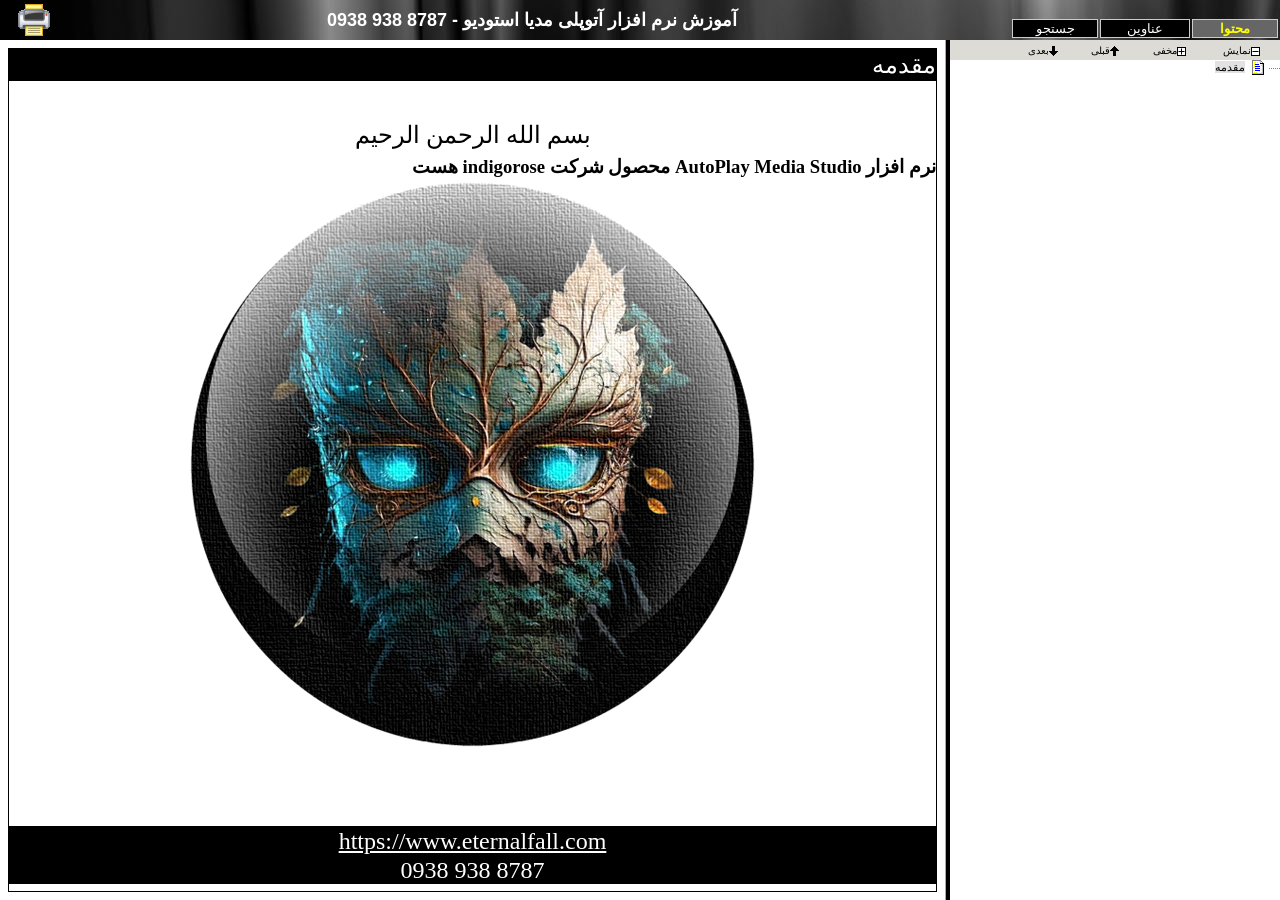
==== index.htm @ 086a5b5a "update website" ====
﻿<!DOCTYPE HTML PUBLIC "-//W3C//DTD HTML 4.01 Frameset//EN" "http://www.w3.org/TR/html4/frameset.dtd">
<!-- saved from url=(0014)about:internet -->
<html>
<head>
<title>آموزش نرم افزار آتوپلی مدیا استودیو - 8787 938 0938</title>
<meta name="GENERATOR" content="WinCHM Pro">
<meta http-equiv="Content-Type" content="text/html; charset=UTF-8">
<script>
var LocString=String(window.document.location.href);
var DefaultPage;
function GetQueryString(str){
    var rs=new RegExp("(^|)"+str+"=([^\&]*)(\&|$)","gi").exec(LocString),tmp;
    if(tmp=rs)return tmp[2];
    return null;
    }
DefaultPage = GetQueryString("page");
if(DefaultPage==null || DefaultPage==''){
	DefaultPage = 'html/intro.html';
}
</script>
</head>
<script>
document.write('<frameset rows="40,*" cols="*" framespacing="0" frameborder="0" border="0">');
document.write('<frame src="webhelptop.htm" name="top" scrolling="NO" noresize id="top" >');
document.write('<frame src="webhelpframe.htm#page=' +  DefaultPage + '" name="main" id="main">');
document.write('</frameset>');
</script>

<noscript>
<body>
<p style="font-weight: bold">Your web browser needs JavaScript support to show the full function document.</p>
<p><a href="indexh.htm">See simple version</a></p>
</body>
</noscript>

<body>
<p>
<a href="webhelpleft.htm">آموزش نرم افزار آتوپلی مدیا استودیو - 8787 938 0938</a>
<br>
<a href="https://www.softany.com/winchm/">This document is created with Softany WinCHM pro 4.</a>
</p>
</body>

</html>
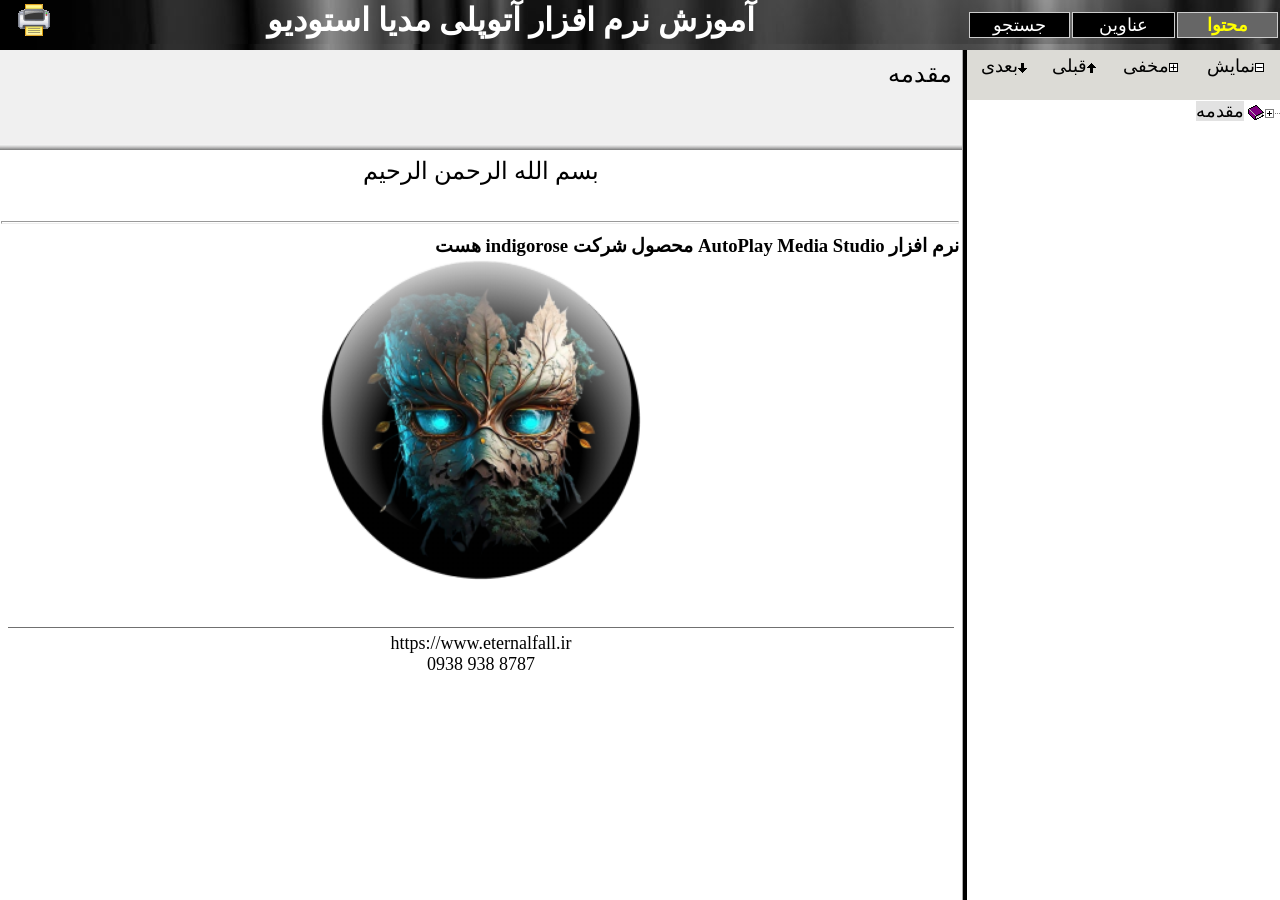
==== commit dd8e2cee: "update website" ====
--- a/index.htm
+++ b/index.htm
@@ -2,7 +2,7 @@
 <!-- saved from url=(0014)about:internet -->
 <html>
 <head>
-<title>آموزش نرم افزار آتوپلی مدیا استودیو - 8787 938 0938</title>
+<title>آموزش نرم افزار آتوپلی مدیا استودیو</title>
 <meta name="GENERATOR" content="WinCHM Pro">
 <meta http-equiv="Content-Type" content="text/html; charset=UTF-8">
 <script>
@@ -20,7 +20,7 @@
 </script>
 </head>
 <script>
-document.write('<frameset rows="40,*" cols="*" framespacing="0" frameborder="0" border="0">');
+document.write('<frameset rows="50,*" cols="*" framespacing="0" frameborder="0" border="0">');
 document.write('<frame src="webhelptop.htm" name="top" scrolling="NO" noresize id="top" >');
 document.write('<frame src="webhelpframe.htm#page=' +  DefaultPage + '" name="main" id="main">');
 document.write('</frameset>');
@@ -35,7 +35,7 @@
 
 <body>
 <p>
-<a href="webhelpleft.htm">آموزش نرم افزار آتوپلی مدیا استودیو - 8787 938 0938</a>
+<a href="webhelpleft.htm">آموزش نرم افزار آتوپلی مدیا استودیو</a>
 <br>
 <a href="https://www.softany.com/winchm/">This document is created with Softany WinCHM pro 4.</a>
 </p>
